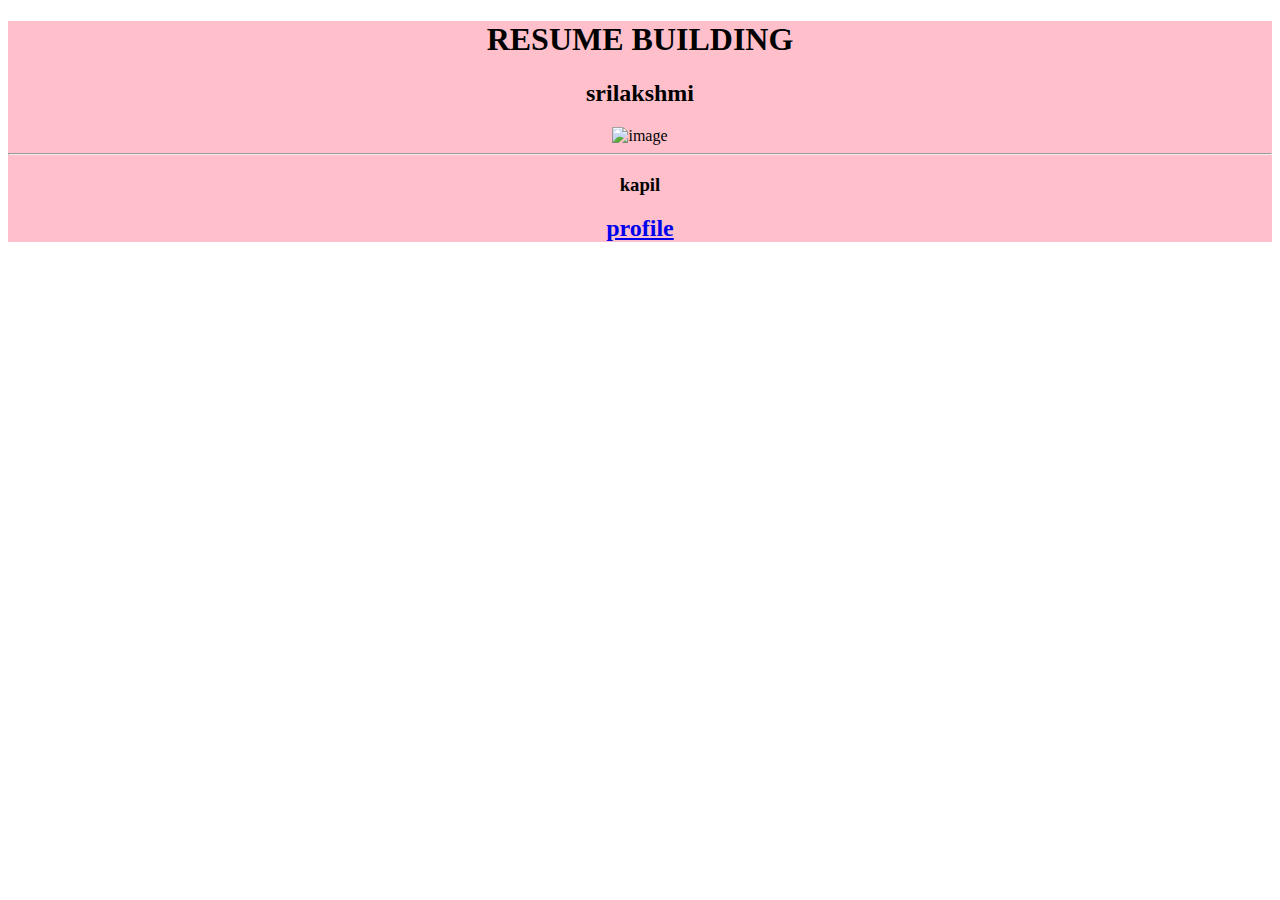
==== index.html @ 7a12d200 "first commit" ====
<!DOCTYPE html>
<html lang="en" dir="ltr">
  <head>
    <meta charset="utf-8">
    <title>EXAMPLE</title>
    <link rel="stylesheet" href="example.css">
  </head>
  <body>
    <div class="hello">
      <h1>RESUME BUILDING</h1>
      <h2> srilakshmi </h2>
      <img src="C:\Users\sri08\Pictures" alt="image">
      <hr>
      <h3>kapil</h3>
      <a href="resume.html"><h2>profile</h2></a>
    </div>
  </body>
</html>
---- example.css ----
.hello{
  background: pink;
  text-align: center;
}
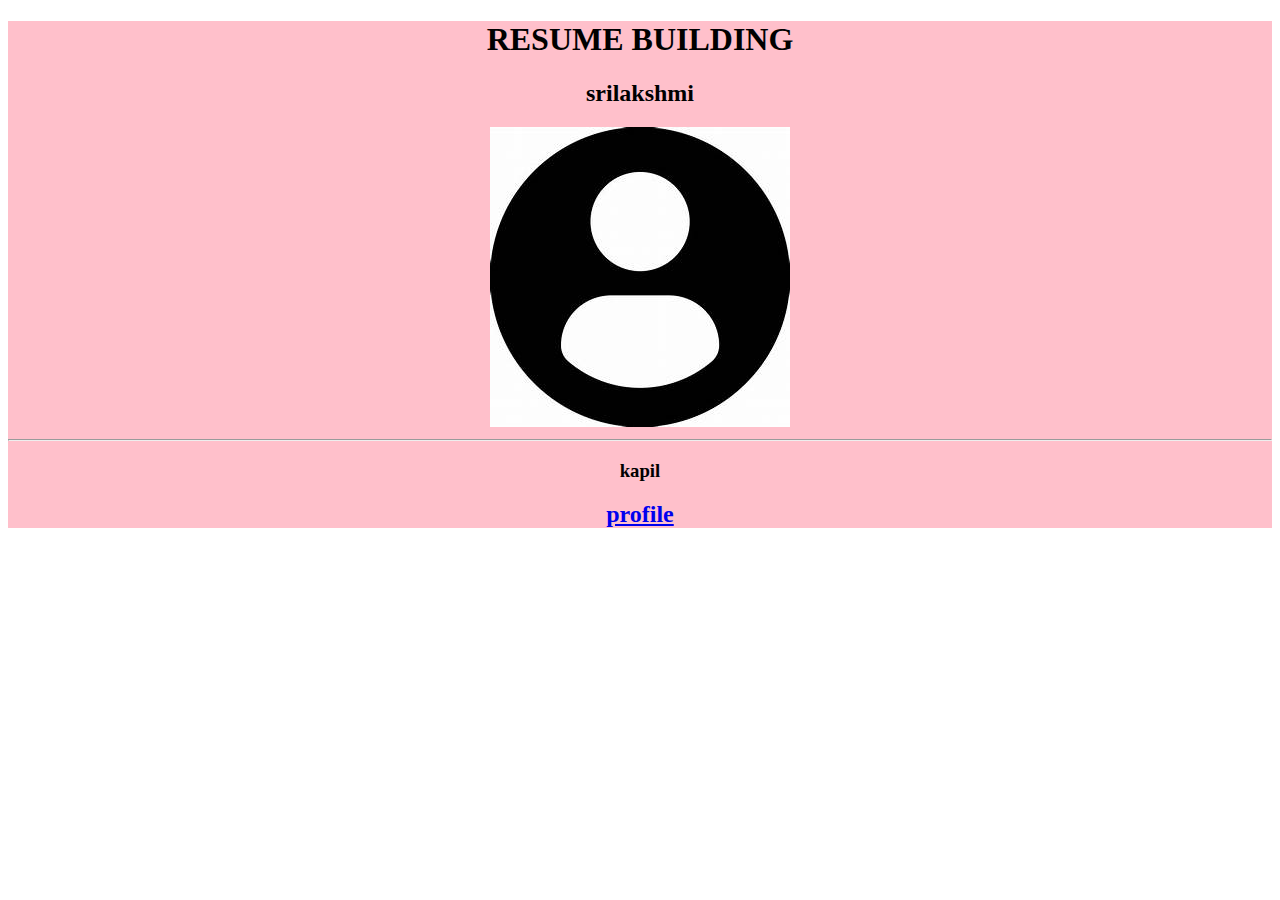
==== commit bbdff155: "modify the image src path" ====
--- a/index.html
+++ b/index.html
@@ -10,7 +10,7 @@
     <div class="hello">
       <h1>RESUME BUILDING</h1>
       <h2> srilakshmi </h2>
-      <img src="C:\Users\sri08\Pictures" alt="image">
+      <img src="sri.jpg" alt="image">
       <hr>
       <h3>kapil</h3>
       <a href="resume.html"><h2>profile</h2></a>
